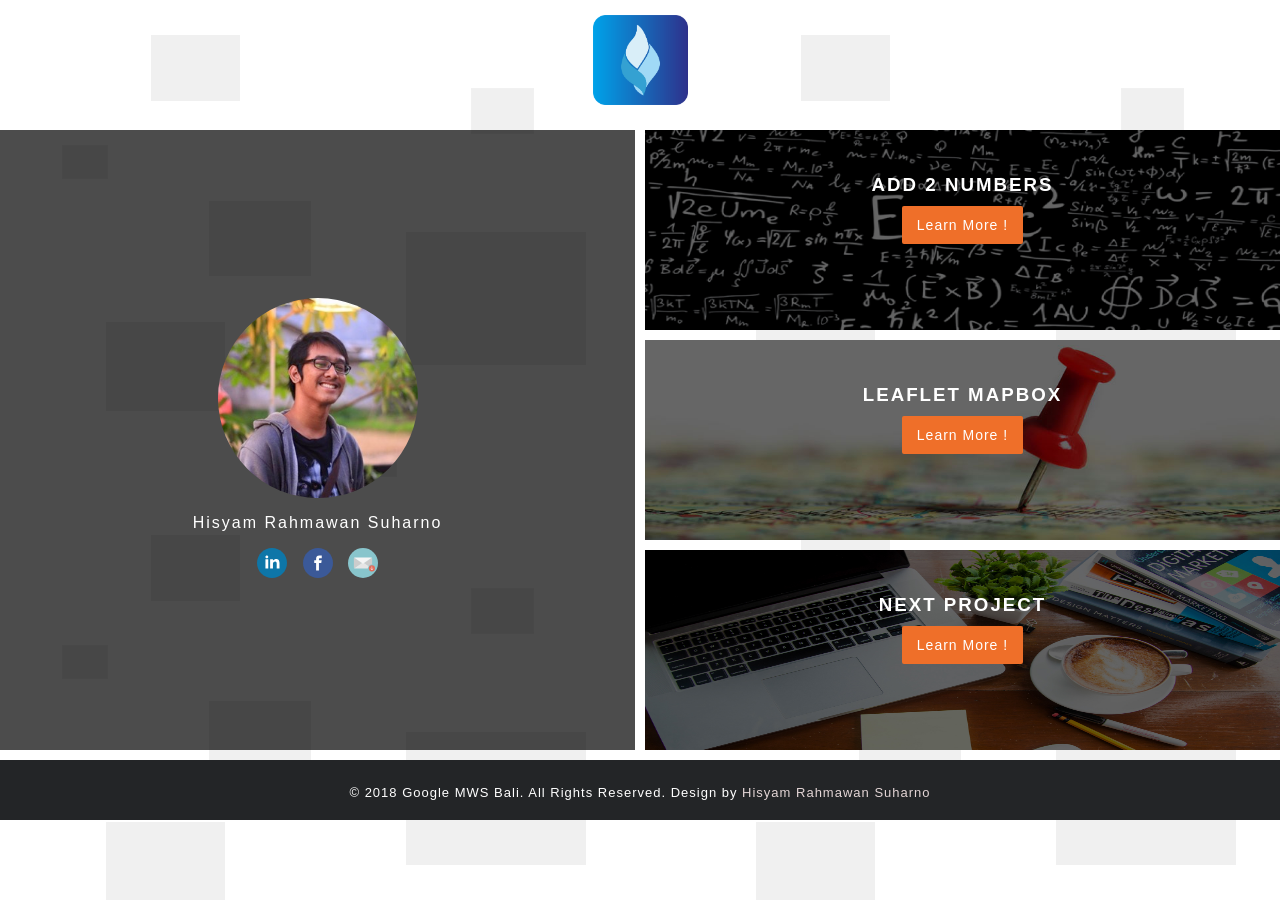
==== public/index.html @ 9da72e2f "[UPDATE] second update all file" ====
<!DOCTYPE html>
<html>
  <head>
    <meta charset="utf-8">
    <meta name="viewport" content="width=device-width, initial-scale=1">
    <title>Google MWS Bali 2018</title>
    <link rel="icon" href="../images/icongogledev.png">
    <link rel="stylesheet" href="style.css"/>
  </head>
  <body>
    <div class="container">
      <div class="menu">
        <img src="images/6.png" class="imgmenu" alt="menu"/>
      </div>
      <div class="sidebar">
        <img src="images/foto.jpg" class="photoprofile" alt="photo profile"/>
        <p class="pag">Hisyam Rahmawan Suharno</p>
        <div>
          <a href="https://www.linkedin.com/in/wawan-rahmawan/" target="_blank"><img src="images/linkedin.svg" alt="linkedin" style="height: 30px;"/></a>
          <a href="https://www.facebook.com/Chester.wawan13" target="_blank"><img src="images/facebook.svg" alt="linkedin" style="height: 30px; margin-left: 10px;"/></a>
          <a href="mailto:wawan.rahmawan16@gmail.com" target="_blank"><img src="images/inbox.svg" alt="linkedin" style="height: 30px; margin-left: 10px;"/></a>
        </div>
      </div>
      <div class="konten item1">
        <div class="itemdetail">
          <h3 class="paglink">ADD 2 NUMBERS</h3>
          <a href="project1/add2numbers.html" class="btnlink">Learn More !</a>
        </div>
      </div>
      <div class="konten item2">
        <div class="itemdetail">
            <h3 class="paglink">LEAFLET MAPBOX</h3>
            <a href="project2/mapbox.html" class="btnlink">Learn More !</a>
        </div>
      </div>
      <div class="konten item3">
          <div class="itemdetail">
              <h3 class="paglink">NEXT PROJECT</h3>
              <a href="index.html" class="btnlink">Learn More !</a>
          </div>
      </div>
      <div class="footer">&copy; 2018 Google MWS Bali. All Rights Reserved. Design by <a href="https://www.linkedin.com/in/wawan-rahmawan/" class="footlink" target="_blank">Hisyam Rahmawan Suharno</a></div>
    </div>
    <script src="jquery.js"></script>
    <script src="global.js"></script>
  </body>
</html>
---- public/style.css ----
body{
    background: #ECEFF1;
    background-image: url('images/background.gif');
    background-repeat: repeat;
    margin: 0px;
    font-family: Arial, Helvetica, sans-serif;
    letter-spacing: 1px;
}

.container{
    width: 100%;
    display: grid;
    grid-template-columns:  repeat(4, 1fr);
    grid-template-rows: 120px 200px 200px 200px auto ;
    grid-gap: 10px;
}

.menu{
    background: url('../images/bg.webp');
    grid-column-start: 1;
    grid-column-end: 5;
    padding: 15px;
    display: flex;
    justify-content: center;
}

.sidebar{
    background-color: rgba(0, 0, 0, 0.7);
    grid-row-start: 2;
    grid-row-end: 5;
    grid-column: 1/3;
    display: flex;
    justify-content: center;
    padding: 25px;
    flex-direction: column;
    align-items: center;
}

.konten{
    grid-column-start: 3;
    grid-column-end: 5;
}

.item1{
    background: url('images/konten1.png');
    background-repeat: round;
}

.item2{
    background: url('images/konten2.jpg');
    background-repeat: round;
}

.item3{
    background: url('images/item3.jpg');
    background-repeat: round;
}

.footer{
    background: #232527;
    grid-column-start: 1;
    grid-column-end: 5;
    grid-row: 5/5;
    text-align: center;
    padding: 25px 0px 20px 0px;
    color: #ffffff;
    font-size: 13px;
}

.footlink{
    text-decoration: none;
    color: #e4d6d6
}

.photoprofile{
    border-radius: 50%;
    width: 200px;
    object-fit: cover;
    height: 200px;
}

.imgmenu{
    width: 95px;
    height: 90px;
}

.nounderline{
    text-decoration: none;
    color: #ffffff;
    letter-spacing: 1px;
    text-transform: capitalize;
}

.pag{
    color: #ffffff;
    letter-spacing: 2px;
}

.itemdetail{
    display:  flex;
    justify-content:  center;
    align-items:  center;
    flex-direction: column;
    padding-top: 25px;
}

.paglink{
    color: #ffffff;
    letter-spacing: 2px;
    margin-bottom: 10px;
}

.btnlink{
    height: auto;
    width: auto;
    border-radius: 2px;
    background-color: #EF6F29;
    text-align: center;
    margin: 0;
    color: #FFFFFF;
    font-size: 14px !important;
    font-weight: 300;
    letter-spacing: 1px;
    line-height: 18px;
    padding: 10px 15px;
    text-decoration: none;
}


@media screen and (max-width:600px){
    .container{
        width: 100%;
        display: grid;
        grid-template-columns:  repeat(4, 1fr);
        grid-template-rows: 120px 200px 200px 200px 200px 200px auto ;
        grid-gap: 10px;
    }

    .sidebar{
        grid-column-start: 1;
        grid-column-end: 5;
        grid-row: 2/4;

    }

    .konten{
        grid-column-start: 1;
        grid-column-end: 5;
    }

  
    .footer{
        grid-column-start: 1;
        grid-column-end: 5;
        text-align: center;
        grid-row: unset;
        padding: 25px 20px 20px 20px;
    }
}
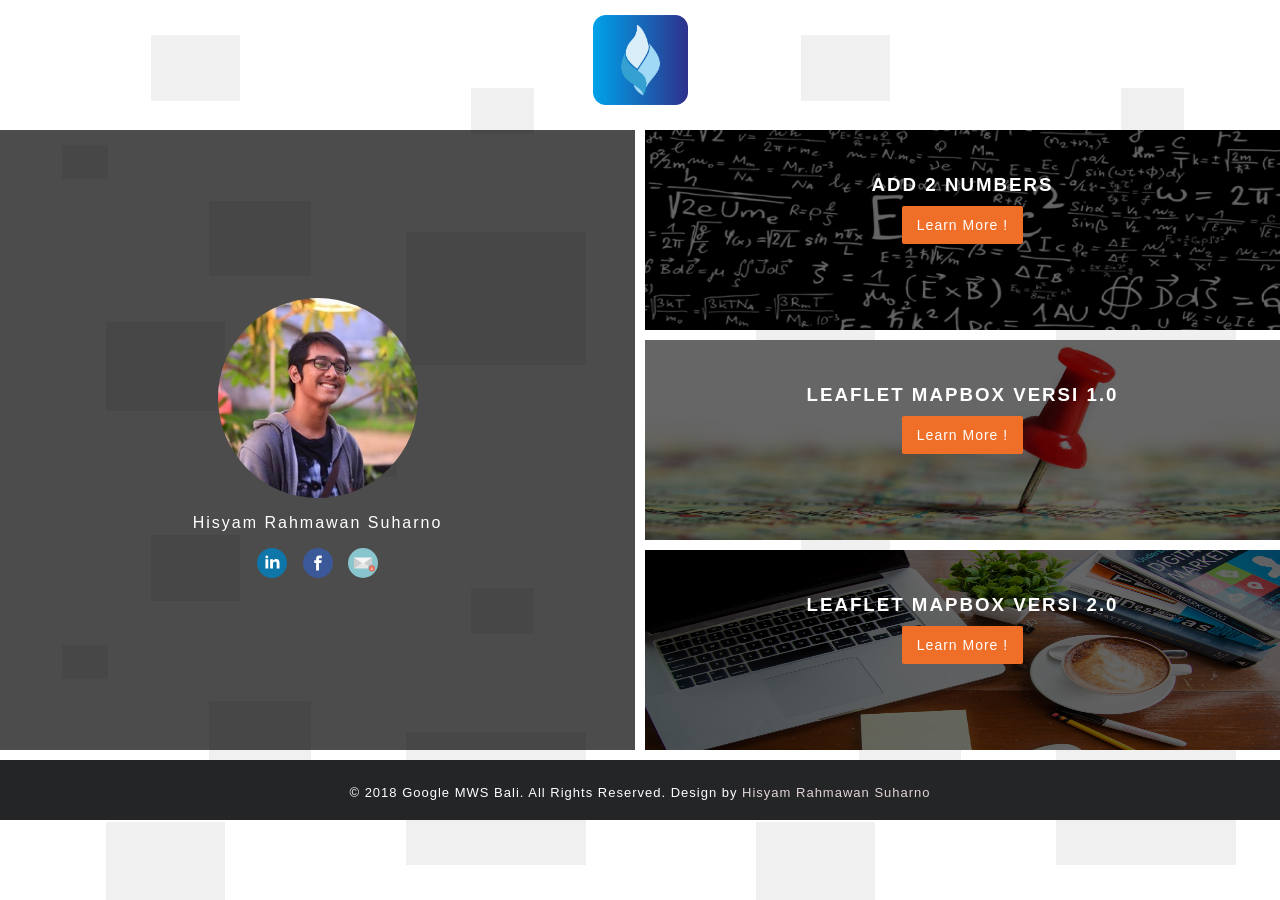
==== commit 7fc2f9cb: "[UPDATE] update mapbox versi 2" ====
--- a/public/index.html
+++ b/public/index.html
@@ -6,6 +6,7 @@
     <title>Google MWS Bali 2018</title>
     <link rel="icon" href="../images/icongogledev.png">
     <link rel="stylesheet" href="style.css"/>
+     <link rel="manifest" href="manifest.json">
   </head>
   <body>
     <div class="container">
@@ -29,14 +30,14 @@
       </div>
       <div class="konten item2">
         <div class="itemdetail">
-            <h3 class="paglink">LEAFLET MAPBOX</h3>
+            <h3 class="paglink">LEAFLET MAPBOX VERSI 1.0</h3>
             <a href="project2/mapbox.html" class="btnlink">Learn More !</a>
         </div>
       </div>
       <div class="konten item3">
           <div class="itemdetail">
-              <h3 class="paglink">NEXT PROJECT</h3>
-              <a href="index.html" class="btnlink">Learn More !</a>
+              <h3 class="paglink">LEAFLET MAPBOX VERSI 2.0</h3>
+              <a href="project3/peta.html" class="btnlink">Learn More !</a>
           </div>
       </div>
       <div class="footer">&copy; 2018 Google MWS Bali. All Rights Reserved. Design by <a href="https://www.linkedin.com/in/wawan-rahmawan/" class="footlink" target="_blank">Hisyam Rahmawan Suharno</a></div>
